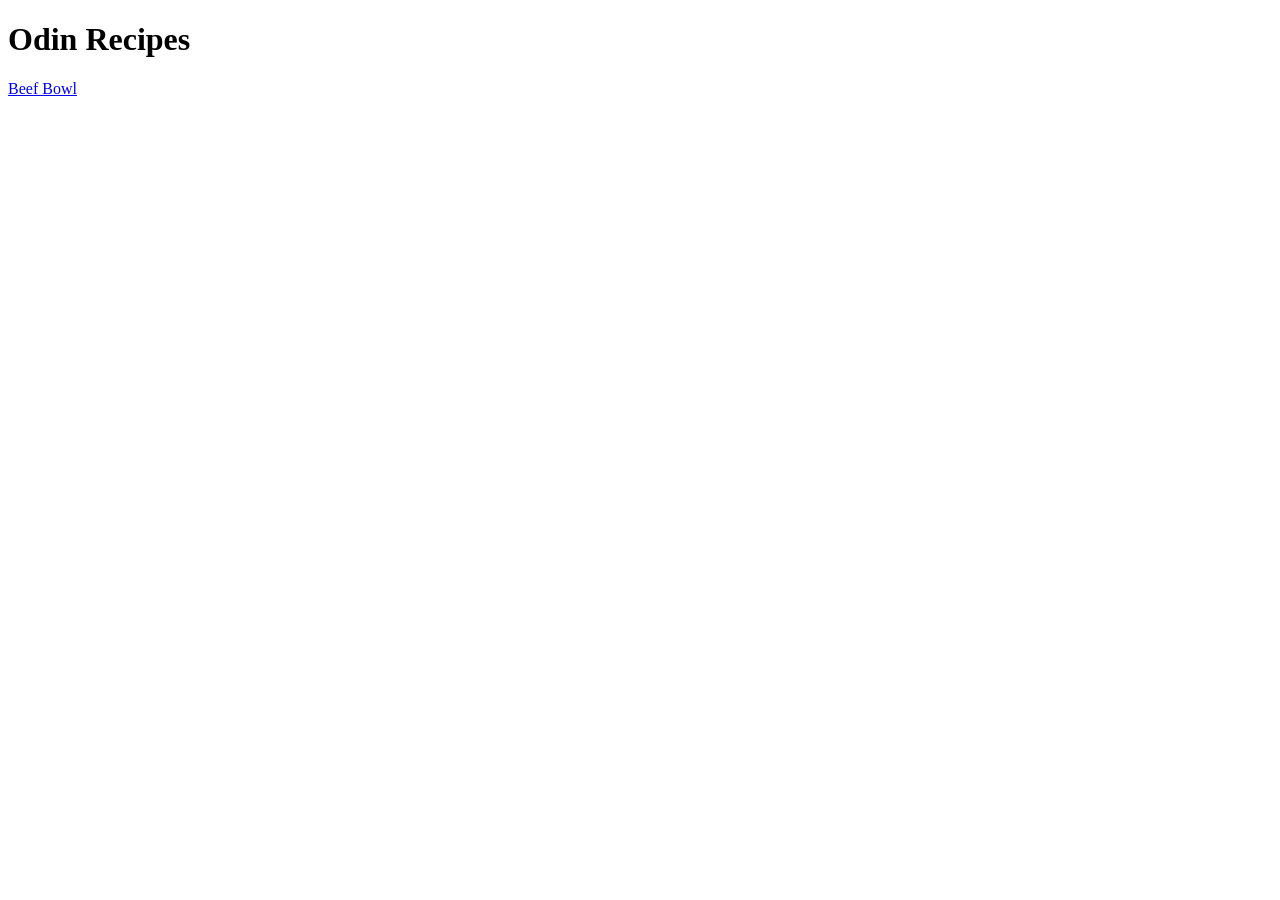
==== index.html @ e1f60f54 "Home Page for recipes added" ====
<!DOCTYPE html>
<html lang="en">
<head>
    <meta charset="UTF-8">
    <meta name="viewport" content="width=device-width, initial-scale=1.0">
    <title>Document</title>
</head>
<body>
    <h1>Odin Recipes</h1>
    <a href="recipes/beefbowl.html">Beef Bowl</a>
</body>
</html>
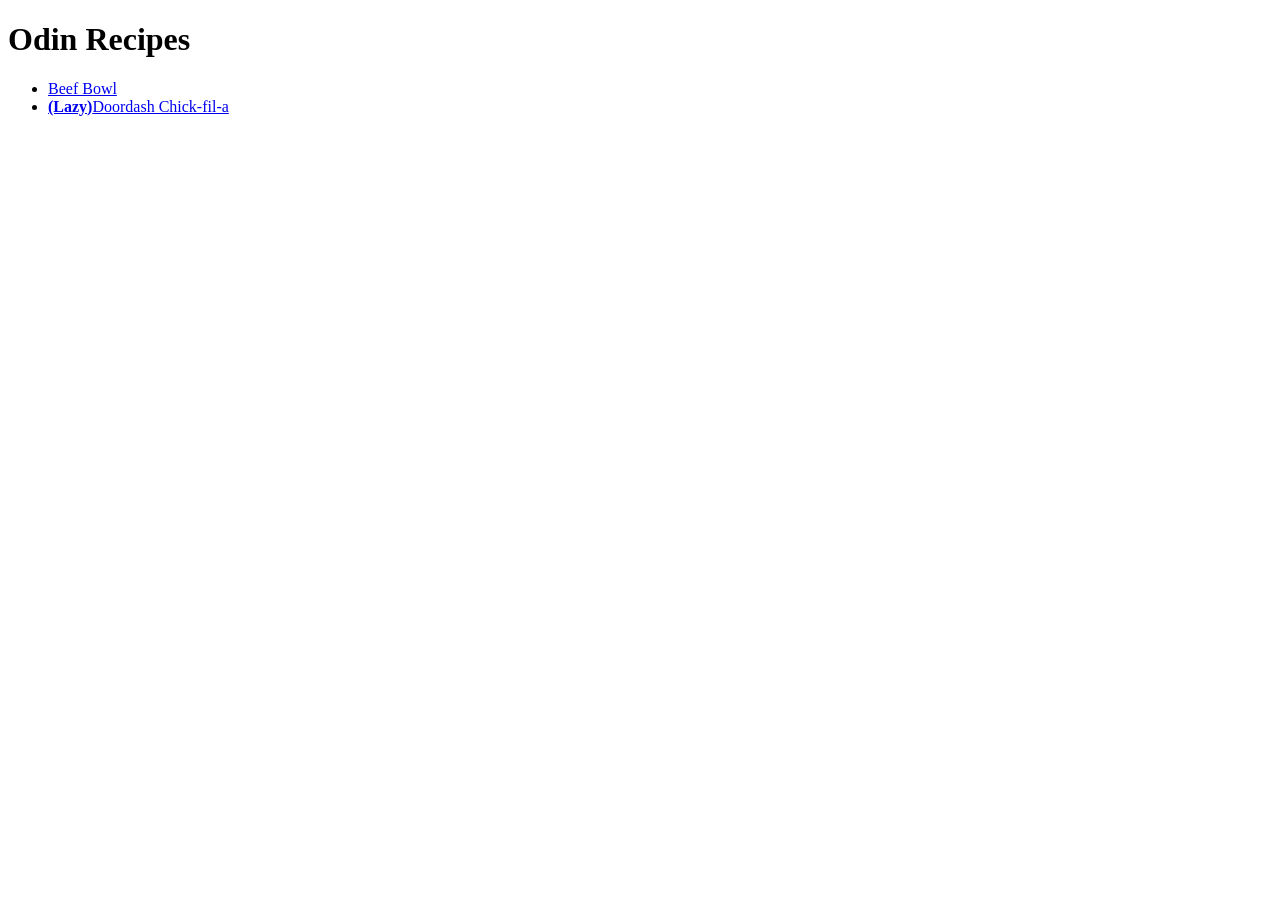
==== commit e9d3a63b: "Second readme.md deleted, updated title of beefbowl, updated title of homepage, and added new recipe" ====
--- a/index.html
+++ b/index.html
@@ -3,10 +3,13 @@
 <head>
     <meta charset="UTF-8">
     <meta name="viewport" content="width=device-width, initial-scale=1.0">
-    <title>Document</title>
+    <title>Odin Recipes - Homepage</title>
 </head>
 <body>
     <h1>Odin Recipes</h1>
-    <a href="recipes/beefbowl.html">Beef Bowl</a>
+    <ul>
+        <li><a href="recipes/beefbowl.html">Beef Bowl</a></li>
+        <li><a href="recipes/chickfila.html"><b>(Lazy)</b>Doordash Chick-fil-a</a>
+    </ul>
 </body>
 </html>
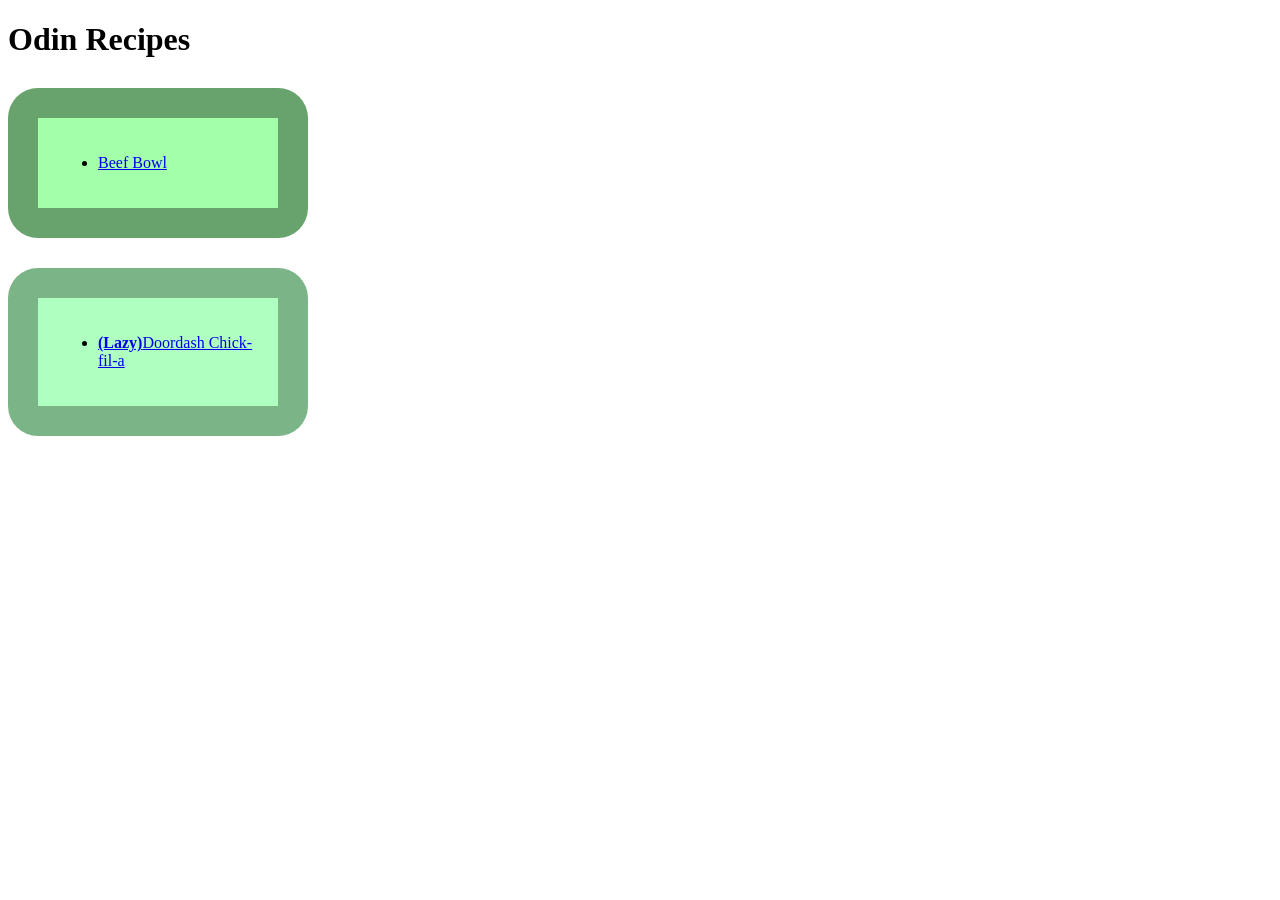
==== commit f466747e: "Added style.css which includes styling to the newly added box-1 and box-2 to index.html for the two " ====
--- a/index.html
+++ b/index.html
@@ -1,5 +1,6 @@
 <!DOCTYPE html>
 <html lang="en">
+<link rel="stylesheet" href="style.css">
 <head>
     <meta charset="UTF-8">
     <meta name="viewport" content="width=device-width, initial-scale=1.0">
@@ -7,9 +8,14 @@
 </head>
 <body>
     <h1>Odin Recipes</h1>
-    <ul>
+    <div class ="box-1">
+        <ul>
         <li><a href="recipes/beefbowl.html">Beef Bowl</a></li>
+    </div>
+        <div class ="box-2">
+        <ul>
         <li><a href="recipes/chickfila.html"><b>(Lazy)</b>Doordash Chick-fil-a</a>
-    </ul>
+        </ul>
+        </div>
 </body>
 </html>
--- a/style.css
+++ b/style.css
@@ -0,0 +1,20 @@
+.box-1 {
+    box-sizing: border-box;
+    background-color: rgba(0, 255, 21, 0.356);
+    border: 30px solid rgba(0, 0, 0, 0.363);
+    border-radius: 30px;
+    width: 300px;
+    padding: 20px;
+    margin-top: 30px;
+}
+
+.box-2 {
+    box-sizing: border-box;
+    background-color: rgba(0, 255, 55, 0.315);
+    border: 30px solid rgba(0, 0, 0, 0.295);
+    border-radius: 30px;
+    width: 300px;
+    padding: 20px;
+    margin-top: 30px;
+
+}
